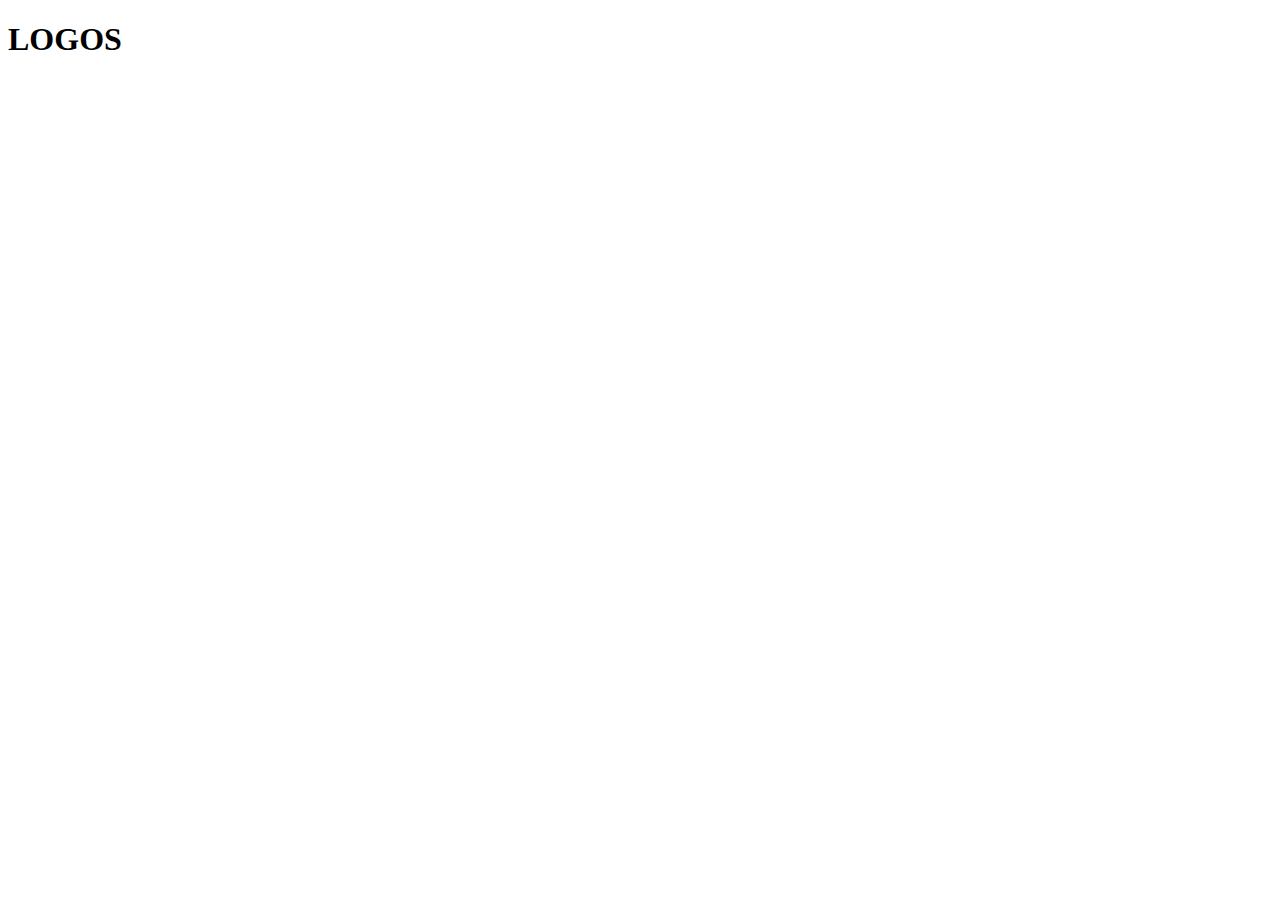
==== index.html @ 05857bb4 "header" ====
<!DOCTYPE html>
<html lang="en">
  <head>
    <meta charset="UTF-8" />
    <meta name="viewport" content="width=device-width, initial-scale=1.0" />
    <title>Document</title>
  </head>
  <body>
    <div class="wrapper">
      <div class="container">
        <header class="header">
          <h1 class="header__title">LOGOS</h1>
        </header>
      </div>
    </div>
  </body>
</html>
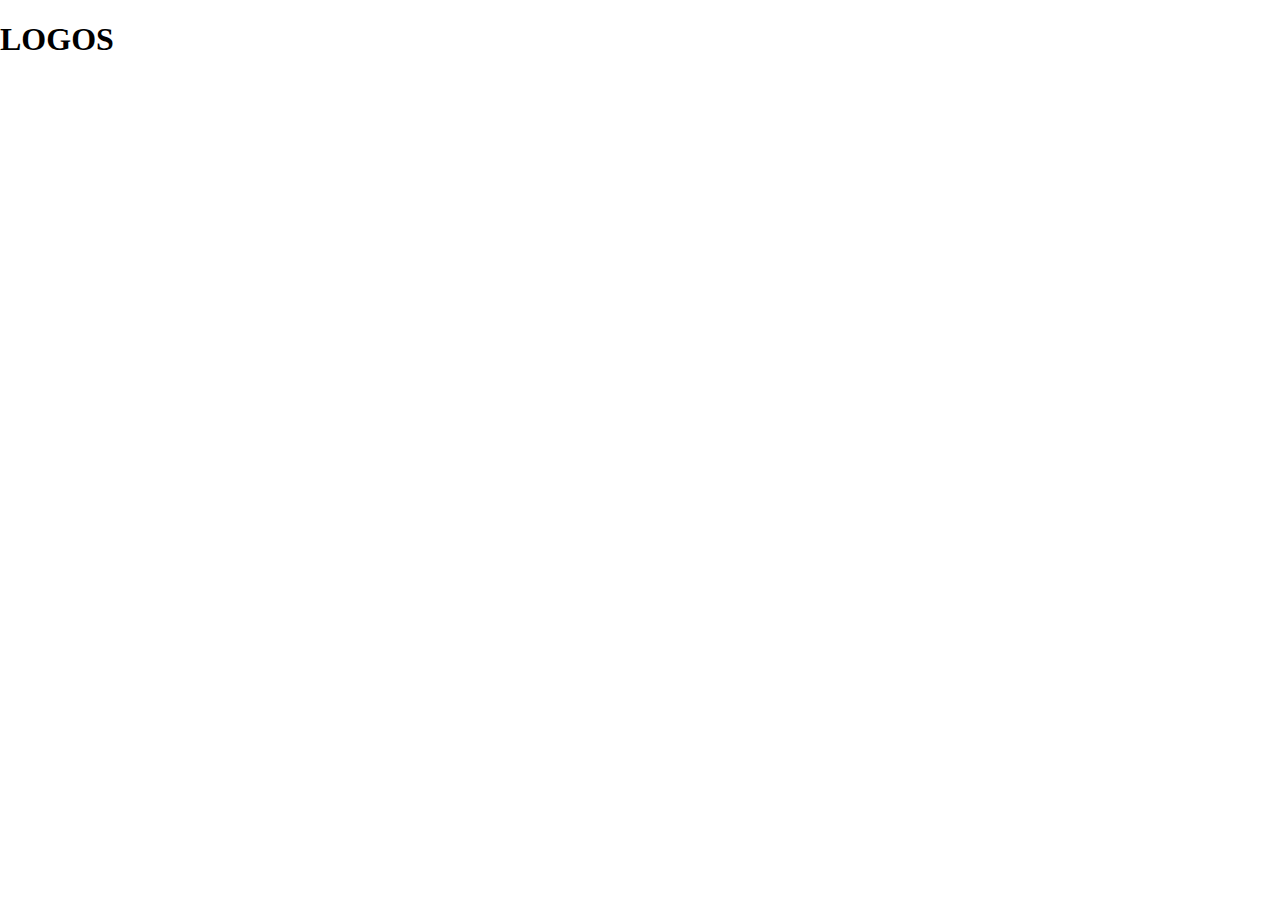
==== commit c6039d99: "add new sett" ====
--- a/index.html
+++ b/index.html
@@ -4,6 +4,7 @@
     <meta charset="UTF-8" />
     <meta name="viewport" content="width=device-width, initial-scale=1.0" />
     <title>Document</title>
+    <link rel="stylesheet" href="css/style.css">
   </head>
   <body>
     <div class="wrapper">
--- a/css/style.css
+++ b/css/style.css
@@ -0,0 +1,13 @@
+body {
+  margin: 0;
+  padding: 0;
+  box-sizing: border-box;
+  font-family: "Gilroy";
+}
+
+@font-face {
+  font-family: "Gilroy";
+  src: url(../fonts/Gilroy-ExtraBold.otf);
+}
+
+/*# sourceMappingURL=style.css.map */
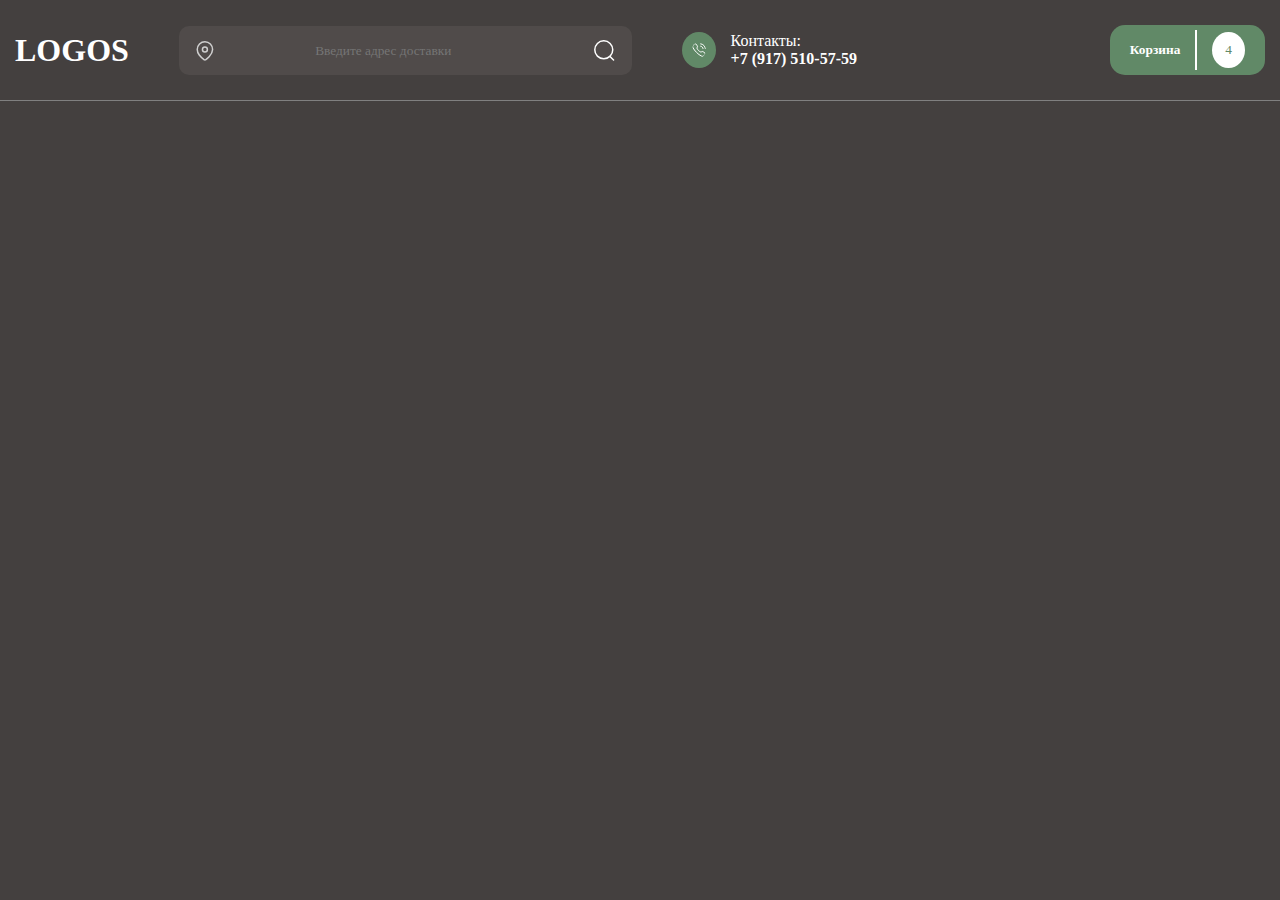
==== commit 5d336209: "finish header" ====
--- a/index.html
+++ b/index.html
@@ -10,7 +10,41 @@
     <div class="wrapper">
       <div class="container">
         <header class="header">
-          <h1 class="header__title">LOGOS</h1>
+          <div class="header-box1">
+            <h1 class="header__title">LOGOS</h1>
+            <div class="header__search">
+              <img
+                src="./img/icons/Location.svg"
+                alt=""
+                class="header__location"
+              />
+              <label
+                ><input
+                  class="search__field"
+                  type="search"
+                  placeholder="Введите адрес доставки"
+              /></label>
+              <img
+                src="./img/icons/Search.svg"
+                alt=""
+                class="header__search-btn"
+              />
+            </div>
+          </div>
+          <div class="header-box2">
+            <div class="header__phone-number">
+              <img class="contact" src="img/icons/Calling.svg" alt="">
+              <div>
+                <p>Контакты:</p>
+                <b>+7 (917) 510-57-59</b>
+              </div>
+            </div>
+            <button class="header__btn">
+              <b>Корзина</b>
+              <span class="line"></span>
+              <span class="btn__contact">4</span>
+            </button>
+          </div>
         </header>
       </div>
     </div>
--- a/css/style.css
+++ b/css/style.css
@@ -1,13 +1,111 @@
-body {
+* {
   margin: 0;
   padding: 0;
   box-sizing: border-box;
-  font-family: "Gilroy";
+}
+
+body {
+  background: #44403F;
+}
+
+.container {
+  max-width: 1440px;
+  margin: 0 auto;
+  padding: 0 15px;
 }
 
 @font-face {
   font-family: "Gilroy";
   src: url(../fonts/Gilroy-ExtraBold.otf);
 }
+@font-face {
+  font-family: "Gilroy-light";
+  src: url(../fonts/Gilroy-Light.otf);
+}
+.search__field {
+  border: none;
+  outline: none;
+  background: none;
+  height: 30%;
+}
+
+.header__search {
+  display: flex;
+  align-items: center;
+  justify-content: space-between;
+  flex-grow: 1;
+  padding: 14px 17px;
+  border-radius: 10px;
+  background: #504B4A;
+}
+
+.header {
+  display: flex;
+  justify-content: space-between;
+  align-items: center;
+  color: white;
+  gap: 50px;
+  height: 100px;
+}
+
+.header-box1, .header-box2 {
+  display: flex;
+  align-items: center;
+  justify-content: space-between;
+  flex-grow: 1;
+  gap: 50px;
+}
+
+.header__phone-number {
+  display: flex;
+  font-family: "Gilroy-light";
+  gap: 15px;
+}
+
+.header__phone-number b,
+.header__title {
+  font-family: "Gilroy";
+}
+
+.contact {
+  background: #618967;
+  padding: 10px;
+  border-radius: 50%;
+}
+
+.btn__contact {
+  background: #ffffff;
+  color: #618967;
+  padding: 10px 13px;
+  border-radius: 50%;
+}
+
+.line {
+  min-height: 40px;
+  width: 2px;
+  background: white;
+}
+
+.header__btn {
+  display: flex;
+  align-items: center;
+  justify-content: space-between;
+  font-family: "Gilroy";
+  gap: 15px;
+  background: #618967;
+  color: white;
+  border: none;
+  border-radius: 15px;
+  padding: 5px 20px;
+}
+
+.wrapper {
+  border-bottom: 1px solid grey;
+}
+
+::placeholder {
+  width: 100%;
+  font-family: "Gilroy-light";
+}
 
 /*# sourceMappingURL=style.css.map */
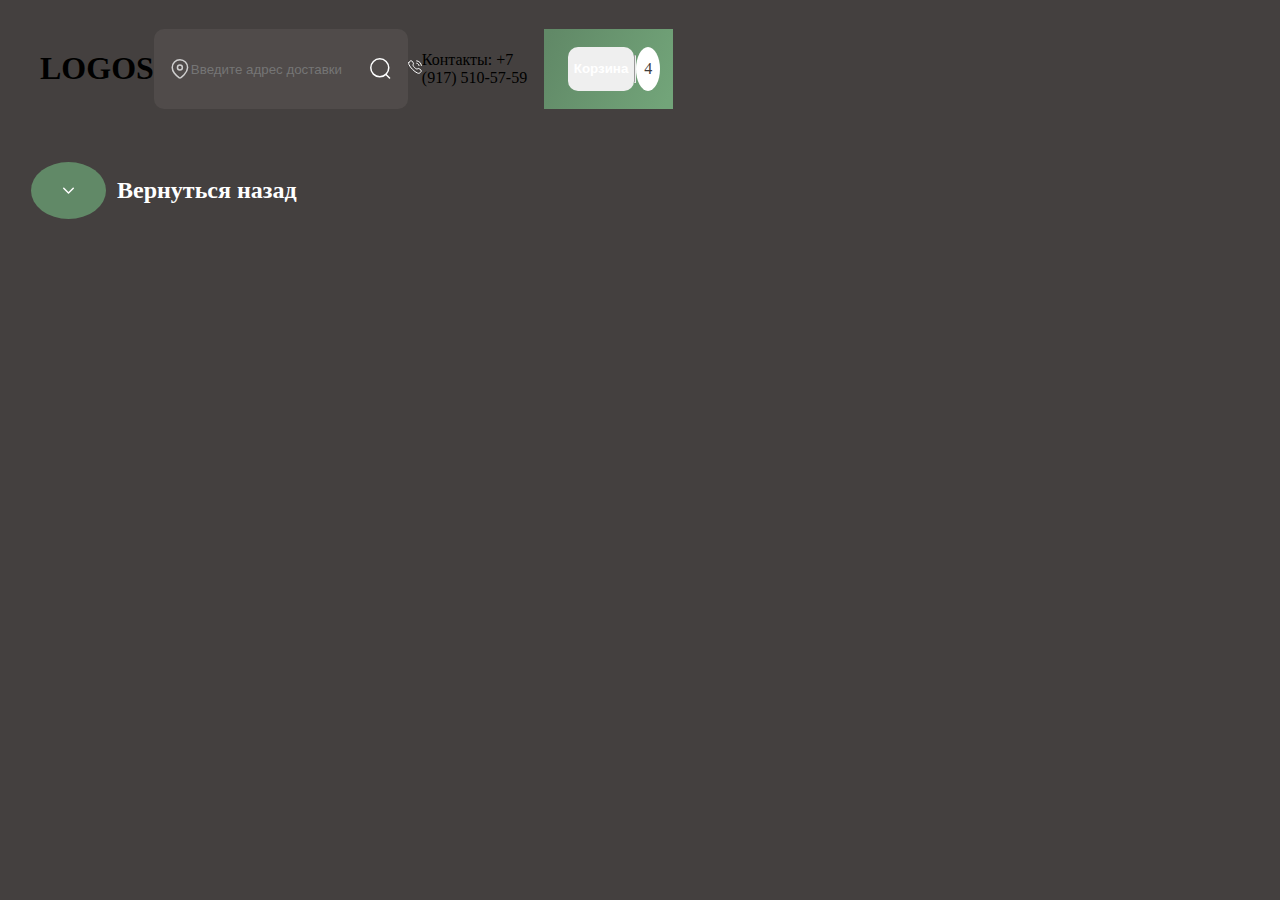
==== commit 9b03503c: "banner" ====
--- a/index.html
+++ b/index.html
@@ -3,49 +3,46 @@
   <head>
     <meta charset="UTF-8" />
     <meta name="viewport" content="width=device-width, initial-scale=1.0" />
+    <link rel="stylesheet" href="./css/style.css" />
     <title>Document</title>
-    <link rel="stylesheet" href="css/style.css">
   </head>
   <body>
     <div class="wrapper">
       <div class="container">
         <header class="header">
-          <div class="header-box1">
-            <h1 class="header__title">LOGOS</h1>
-            <div class="header__search">
-              <img
-                src="./img/icons/Location.svg"
-                alt=""
-                class="header__location"
-              />
-              <label
-                ><input
-                  class="search__field"
-                  type="search"
-                  placeholder="Введите адрес доставки"
-              /></label>
-              <img
-                src="./img/icons/Search.svg"
-                alt=""
-                class="header__search-btn"
-              />
-            </div>
+          <h1 class="header__title">LOGOS</h1>
+          <div class="header__search">
+            <img
+              src="./img/icons/Location.svg"
+              alt=""
+              class="header__location"
+            />
+            <label
+              ><input
+                class="search__field"
+                type="search"
+                placeholder="Введите адрес доставки"
+            /></label>
+            <img
+              src="./img/icons/Search.svg"
+              alt=""
+              class="header__search-btn"
+            />
           </div>
-          <div class="header-box2">
-            <div class="header__phone-number">
-              <img class="contact" src="img/icons/Calling.svg" alt="">
-              <div>
-                <p>Контакты:</p>
-                <b>+7 (917) 510-57-59</b>
-              </div>
-            </div>
-            <button class="header__btn">
-              <b>Корзина</b>
-              <span class="line"></span>
-              <span class="btn__contact">4</span>
-            </button>
+          <div class="header__phone-number">
+            <div><img src="./img/icons/Calling.svg" alt="" /></div>
+            Контакты: +7 (917) 510-57-59
+          </div>
+          <div class="btn">
+            <button class="header__btn">Корзина</button>
+            <hr />
+            <span class="basket__ellipse">4</span>
           </div>
         </header>
+        <div class="banner">
+          <img class="banner__arrow" src="./img/icons/Arrow-white.svg" alt="" />
+          <h3 class="banner__title">Вернуться назад</h3>
+        </div>
       </div>
     </div>
   </body>
--- a/css/style.css
+++ b/css/style.css
@@ -1,111 +1,90 @@
-* {
+body {
   margin: 0;
   padding: 0;
   box-sizing: border-box;
-}
-
-body {
+  font-family: "Gilroy";
   background: #44403F;
 }
 
 .container {
-  max-width: 1440px;
+  max-width: 1200px;
   margin: 0 auto;
-  padding: 0 15px;
 }
 
 @font-face {
   font-family: "Gilroy";
   src: url(../fonts/Gilroy-ExtraBold.otf);
 }
-@font-face {
-  font-family: "Gilroy-light";
-  src: url(../fonts/Gilroy-Light.otf);
-}
-.search__field {
-  border: none;
-  outline: none;
-  background: none;
-  height: 30%;
+.header {
+  display: flex;
+  margin-top: 29px;
 }
 
 .header__search {
   display: flex;
+  max-width: 555px;
   align-items: center;
-  justify-content: space-between;
-  flex-grow: 1;
   padding: 14px 17px;
   border-radius: 10px;
   background: #504B4A;
 }
 
-.header {
-  display: flex;
-  justify-content: space-between;
-  align-items: center;
-  color: white;
-  gap: 50px;
-  height: 100px;
-}
-
-.header-box1, .header-box2 {
-  display: flex;
-  align-items: center;
-  justify-content: space-between;
-  flex-grow: 1;
-  gap: 50px;
+.search__field {
+  border: none;
+  outline: none;
+  background: none;
 }
 
 .header__phone-number {
   display: flex;
-  font-family: "Gilroy-light";
-  gap: 15px;
+  align-items: center;
+  max-width: 136px;
 }
 
-.header__phone-number b,
-.header__title {
-  font-family: "Gilroy";
+.btn {
+  display: flex;
+  background: linear-gradient(115deg, #618967 5.11%, #72A479 94%);
+  max-width: 149px;
+  padding: 18px 13px 18px 24px;
 }
 
-.contact {
-  background: #618967;
-  padding: 10px;
+.header__btn {
+  border-radius: 10px;
+  font-weight: 600;
+  border: none;
+  border-radius: 10px;
+  color: #fff;
+}
+
+.basket__ellipse {
+  display: inline-flex;
+  background: #fff;
+  color: #403C3B;
+  align-items: center;
+  justify-content: center;
+  padding: 8px;
   border-radius: 50%;
 }
 
-.btn__contact {
-  background: #ffffff;
-  color: #618967;
-  padding: 10px 13px;
-  border-radius: 50%;
+.banner {
+  display: flex;
+  margin-top: 44px;
+  gap: 20px;
 }
 
-.line {
-  min-height: 40px;
-  width: 2px;
-  background: white;
+.banner__arrow {
+  background: #618967;
+  border-radius: 50%;
+  transform: rotate(-90deg);
+  padding: 10px 25px;
 }
 
-.header__btn {
-  display: flex;
-  align-items: center;
-  justify-content: space-between;
-  font-family: "Gilroy";
-  gap: 15px;
-  background: #618967;
-  color: white;
-  border: none;
-  border-radius: 15px;
-  padding: 5px 20px;
-}
-
-.wrapper {
-  border-bottom: 1px solid grey;
-}
-
-::placeholder {
-  width: 100%;
-  font-family: "Gilroy-light";
+.banner__title {
+  color: #FFF;
+  font-family: Gilroy;
+  font-size: 1.5rem;
+  font-style: normal;
+  font-weight: 600;
 }
 
 /*# sourceMappingURL=style.css.map */
